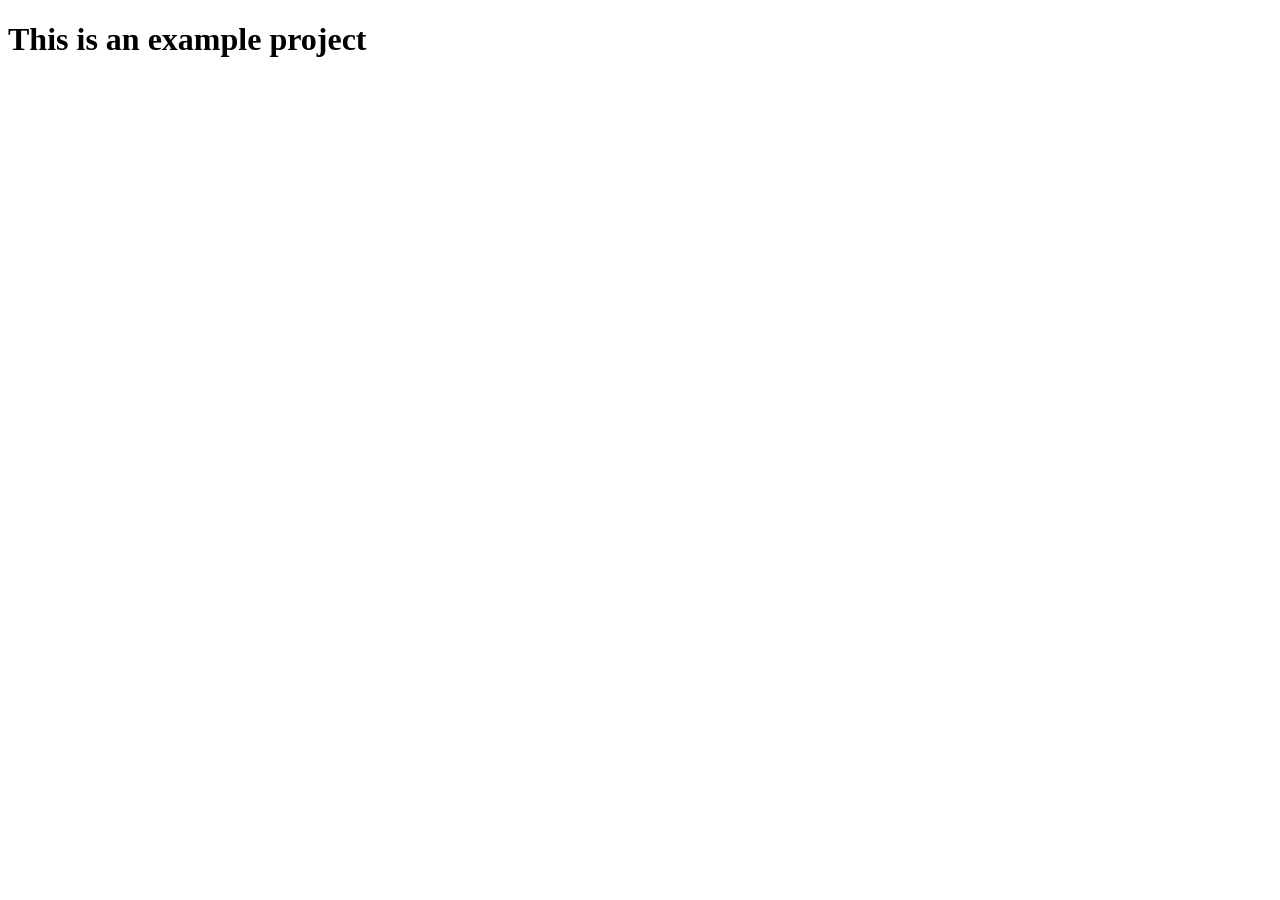
==== HTML-CSS/Less-1/index.html @ 7b029d8c "add index file" ====
<!doctype html>
<html lang="en">
  <head>
    <meta charset="UTF-8" />
    <meta name="viewport" content="width=device-width, initial-scale=1.0" />
    <title>Settings VS Code</title>
  </head>
  <body>
    <h1>This is an example project</h1>
  </body>
</html>
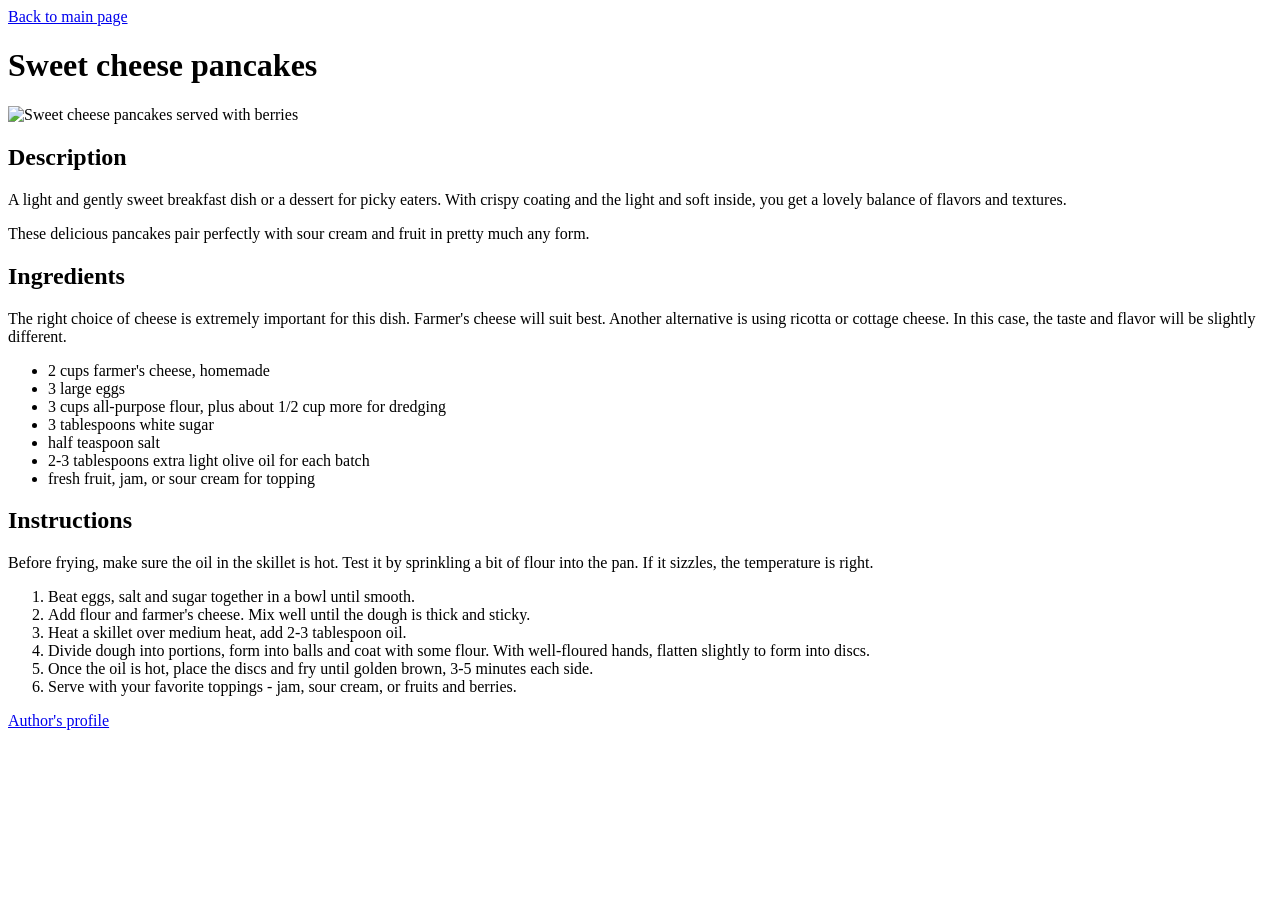
==== commit 10dadfee: "feat: enhance recipe page with detailed content and instructions" ====
--- a/HTML-CSS/Less-1/index.html
+++ b/HTML-CSS/Less-1/index.html
@@ -3,9 +3,76 @@
   <head>
     <meta charset="UTF-8" />
     <meta name="viewport" content="width=device-width, initial-scale=1.0" />
-    <title>Settings VS Code</title>
+    <title>10 000 найсмачніших страв світу</title>
   </head>
   <body>
-    <h1>This is an example project</h1>
+    <a href="../index.html">Back to main page</a>
+    <!--Recipe page markup-->
+    <h1>Sweet cheese pancakes</h1>
+    <!-- викласти на сайт фото страви -->
+    <img
+      src="https://ac.goit.global/fullstack/html-css-v2/module-1/autocheck/pancakes.jpg"
+      alt="Sweet cheese pancakes served with berries"
+      width="320"
+    />
+    <!-- Короткий опис страви -->
+    <h2>Description</h2>
+    <p>
+      A light and gently sweet breakfast dish or a dessert for picky eaters.
+      With crispy coating and the light and soft inside, you get a lovely
+      balance of flavors and textures.
+    </p>
+    <p>
+      These delicious pancakes pair perfectly with sour cream and fruit in
+      pretty much any form.
+    </p>
+    <!-- Список інгредієнтів для приготування страви -->
+    <h2>Ingredients</h2>
+    <p>
+      The right choice of cheese is extremely important for this dish. Farmer's
+      cheese will suit best. Another alternative is using ricotta or cottage
+      cheese. In this case, the taste and flavor will be slightly different.
+    </p>
+    <ul>
+      <li>2 cups farmer's cheese, homemade</li>
+      <li>3 large eggs</li>
+      <li>3 cups all-purpose flour, plus about 1/2 cup more for dredging</li>
+      <li>3 tablespoons white sugar</li>
+      <li>half teaspoon salt</li>
+      <li>2-3 tablespoons extra light olive oil for each batch</li>
+      <li>fresh fruit, jam, or sour cream for topping</li>
+    </ul>
+    <!-- Покроковий рецепт приготування страви -->
+    <h2>Instructions</h2>
+    <p>
+      Before frying, make sure the oil in the skillet is hot. Test it by
+      sprinkling a bit of flour into the pan. If it sizzles, the temperature is
+      right.
+    </p>
+    <ol>
+      <li>Beat eggs, salt and sugar together in a bowl until smooth.</li>
+      <li>
+        Add flour and farmer's cheese. Mix well until the dough is thick and
+        sticky.
+      </li>
+      <li>Heat a skillet over medium heat, add 2-3 tablespoon oil.</li>
+      <li>
+        Divide dough into portions, form into balls and coat with some flour.
+        With well-floured hands, flatten slightly to form into discs.
+      </li>
+      <li>
+        Once the oil is hot, place the discs and fry until golden brown, 3-5
+        minutes each side.
+      </li>
+      <li>
+        Serve with your favorite toppings - jam, sour cream, or fruits and
+        berries.
+      </li>
+    </ol>
+    <!--Адмін платформи каже треба обов'язково додати посилання на профіль автора рецепту.-->
+    <!-- Посилання на зовнішній ресурс, відкриється на новій вкладці -->
+    <a href="https://instagram.com/goitclub" target="_blank"
+      >Author's profile</a
+    >
   </body>
 </html>
